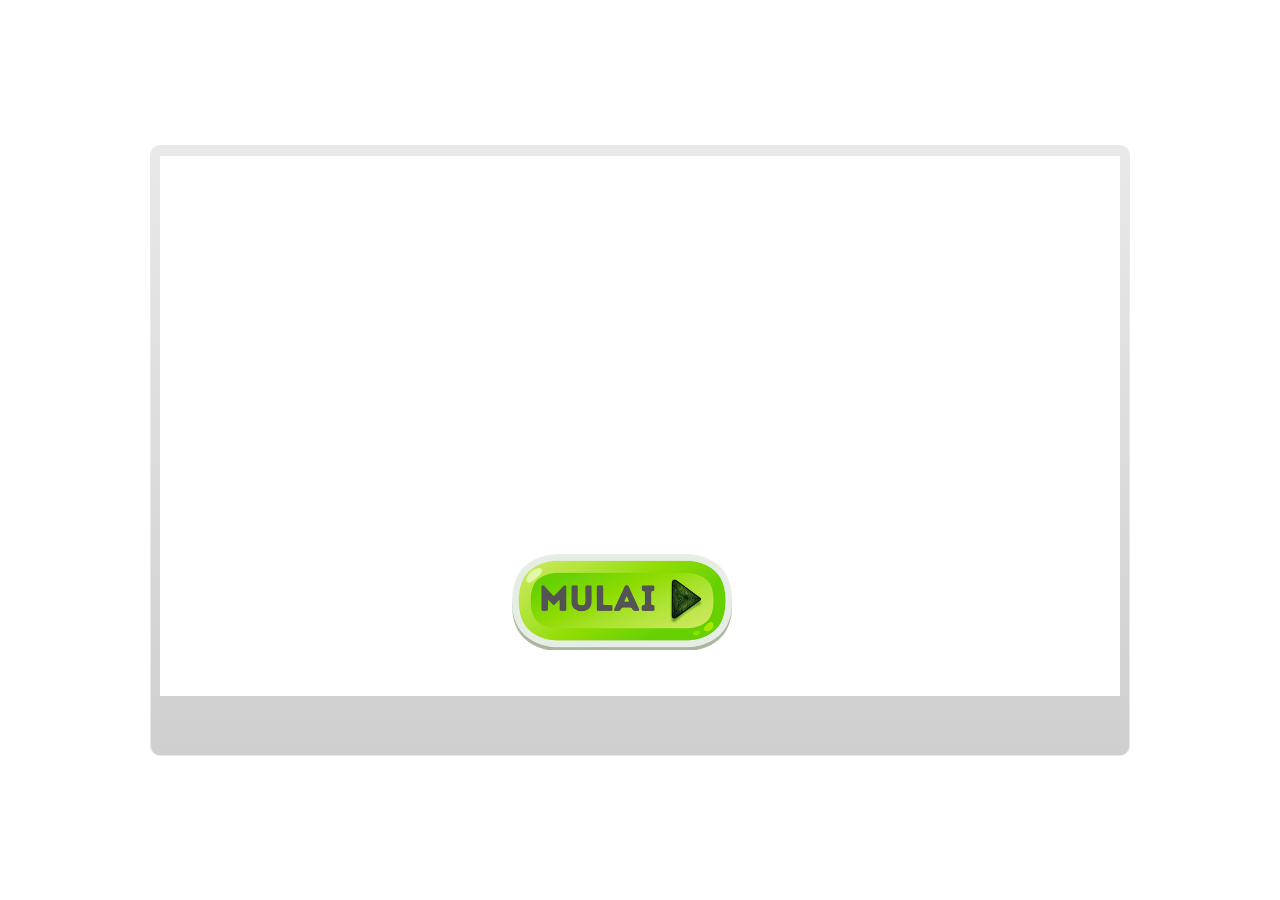
==== index.html @ 5b698fa0 "Add files via upload" ====
﻿<!doctype html>
<html lang="en-US">
<head>
  <meta charset="utf-8">
  <!-- Created using Storyline 3 - http://www.articulate.com  -->
  <!-- version: 3.20.30234.0 -->
  <title>Untitled1</title>
  <meta http-equiv="x-ua-compatible" content="IE=edge"/>
  <meta name="viewport" content="width=device-width,initial-scale=1,user-scalable=no,shrink-to-fit=no,minimal-ui"/>
  <meta name="apple-mobile-web-app-capable" content="yes"/>
  <style>
    html, body { height: 100%; padding: 0; margin: 0 }
    #app { height: 100%; width: 100%; }
  </style>

  <script>
    window.DS = {};
    window.globals = {
      DATA_PATH_BASE: '',
      HAS_FRAME: true,
      HAS_SLIDE: true,

      lmsPresent: false,
      tinCanPresent: false,
      cmi5Present: false,
      aoSupport: false,
      scale: 'noscale',
      captureRc: false,
      browserSize: 'optimal',
      bgColor: '#FFFFFF',
      features: '',
      themeName: 'classic',
      preloaderColor: '#FFFFFF',
      suppressAnalytics: false,
      productChannel: 'perpetual',
      publishSource: 'storyline',
      aid: '',
      cid: '3e6e827b-eb3f-4c3c-9456-17c40b2e7156',
      playerVersion: '3.20.30234.0',
      publishTimestamp: '2026-06-06T14:10:10.6545417Z',
      maxIosVideoElements: 10,
      connectionSettings: { },

      
      parseParams: function(qs) {
        if (window.globals.parsedParams != null) {
          return window.globals.parsedParams;
        }
        qs = (qs || window.location.search.substr(1)).split('+').join(' ');
        var params = {},
            tokens,
            re = /[?&]?([^=]+)=([^&]*)/g;

        while (tokens = re.exec(qs)) {
          params[decodeURIComponent(tokens[1]).trim()] =
            decodeURIComponent(tokens[2]).trim();
        }
        window.globals.parsedParams = params;
        return params;
      }

    };
  </script>
  <script>
    var isIe11 = ('ActiveXObject' in window || window.MSBlobBuilder != null)
      && window.msCrypto != null && !window.ActiveXObject;
    if (isIe11) {
      window.globals.unsupportedBrowser = true;
      document.write(atob('[base64]'));
    }
  </script>
  
  <script>window.THREE = { };</script>
  
</head>
<body style="background: #FFFFFF" class="cs-HTML theme-classic">
  <!-- 360 -->
  <script>!function(){var e,i=/iPhone/i,o=/iPod/i,n=/iPad/i,t=/\biOS-universal(?:.+)Mac\b/i,r=/\bAndroid(?:.+)Mobile\b/i,a=/Android/i,d=/(?:SD4930UR|\bSilk(?:.+)Mobile\b)/i,p=/Silk/i,l=/Windows Phone/i,u=/\bWindows(?:.+)ARM\b/i,b=/BlackBerry/i,s=/BB10/i,c=/Opera Mini/i,f=/\b(CriOS|Chrome)(?:.+)Mobile/i,h=/Mobile(?:.+)Firefox\b/i,v=function(e){return void 0!==e&&"MacIntel"===e.platform&&"number"==typeof e.maxTouchPoints&&e.maxTouchPoints>1&&"undefined"==typeof MSStream};e=function(e){var m={userAgent:"",platform:"",maxTouchPoints:0};e||"undefined"==typeof navigator?"string"==typeof e?m.userAgent=e:e&&e.userAgent&&(m={userAgent:e.userAgent,platform:e.platform,maxTouchPoints:e.maxTouchPoints||0}):m={userAgent:navigator.userAgent,platform:navigator.platform,maxTouchPoints:navigator.maxTouchPoints||0};var g=m.userAgent,y=g.split("[FBAN");void 0!==y[1]&&(g=y[0]),void 0!==(y=g.split("Twitter"))[1]&&(g=y[0]);var A=function(e){return function(i){return i.test(e)}}(g),w={apple:{phone:A(i)&&!A(l),ipod:A(o),tablet:!A(i)&&(A(n)||v(m))&&!A(l),universal:A(t),device:(A(i)||A(o)||A(n)||A(t)||v(m))&&!A(l)},amazon:{phone:A(d),tablet:!A(d)&&A(p),device:A(d)||A(p)},android:{phone:!A(l)&&A(d)||!A(l)&&A(r),tablet:!A(l)&&!A(d)&&!A(r)&&(A(p)||A(a)),device:!A(l)&&(A(d)||A(p)||A(r)||A(a))||A(/\bokhttp\b/i)},windows:{phone:A(l),tablet:A(u),device:A(l)||A(u)},other:{blackberry:A(b),blackberry10:A(s),opera:A(c),firefox:A(h),chrome:A(f),device:A(b)||A(s)||A(c)||A(h)||A(f)},any:!1,phone:!1,tablet:!1};return w.any=w.apple.device||w.android.device||w.windows.device||w.other.device,w.phone=w.apple.phone||w.android.phone||w.windows.phone,w.tablet=w.apple.tablet||w.android.tablet||w.windows.tablet,w}(),"object"==typeof exports&&"undefined"!=typeof module?module.exports=e:"function"==typeof define&&define.amd?define((function(){return e})):this.isMobile=e}();
    window.isMobile.apple.tablet = window.isMobile.apple.tablet ||
      (navigator.platform === 'MacIntel' && navigator.maxTouchPoints > 1);
    window.isMobile.apple.device = window.isMobile.apple.device || window.isMobile.apple.tablet;
    window.isMobile.tablet = window.isMobile.tablet || window.isMobile.apple.tablet;
    window.isMobile.any = window.isMobile.any || window.isMobile.apple.tablet;
  </script>

  <div id="focus-sink" tabindex="-1"></div>

  <div id="preso"></div>
  <script>
    (function() {

      var classTypes = [ 'desktop', 'mobile', 'phone', 'tablet' ];

      var addDeviceClasses = function(prefix, testObj) {
        var curr, i;
        for (i = 0; i < classTypes.length; i++) {
          curr = classTypes[i];
          if (testObj[curr]) {
            document.body.classList.add(prefix + curr);
          }
        }
      };

      var params = window.globals.parseParams(),
          isDevicePreview = params.devicepreview === '1',
          isPhoneOverride = params.deviceType === 'phone' || (isDevicePreview && params.phone == '1'),
          isTabletOverride = (params.deviceType === 'tablet' || isDevicePreview) && !isPhoneOverride,
          isMobileOverride = isPhoneOverride || isTabletOverride;

      var deviceView = {
        desktop: !window.isMobile.any && !isMobileOverride,
        mobile: window.isMobile.any || isMobileOverride,
        phone: isPhoneOverride || (window.isMobile.phone && !isTabletOverride),
        tablet: isTabletOverride || window.isMobile.tablet
      };

      window.globals.deviceView = deviceView;
      window.isMobile.desktop = !window.isMobile.any;
      window.isMobile.mobile = window.isMobile.any;

      addDeviceClasses('view-', deviceView);

    })();
  </script>
  
  <script src='story_content/user.js' type=text/javascript></script>
  <div class="slide-loader"></div>

  <script>
    if (window.globals.deviceView.isMobile) { var doc = document, loader = doc.body.querySelector('.slide-loader'); [ 1, 2, 3 ].forEach(function(n) { var d = doc.createElement('div'); d.style.backgroundColor = window.globals.preloaderColor; d.classList.add('mobile-loader-dot'); d.classList.add('dot' + n); loader.appendChild(d); }); }
  </script>

  <div class="mobile-load-title-overlay" style="display: none">
    <div class="mobile-load-title">Untitled1</div>
  </div>

  <div class="mobile-chrome-warning"></div>

  
<style>
  .warn-connection-dialog {
    display: none;
    background: transparent;
    pointer-events: none;
    position: fixed;
    left: 0;
    top: 0;
    width: 100%;
    height: 100%;
    z-index: 999;
  }

  .warn-connection-content {
    border-radius: 4px;
    background: white;
    border: 1px solid #E7E7E7;
    color: #333333;
    box-shadow: 0 2px 4px rgba(0, 0, 0, 0.25);
    transition: all 150ms ease-out;
    position: absolute;
    white-space: nowrap;
  }

  .view-phone.is-landscape .warn-connection-content {
    left: 23px;
    bottom: 23px;
  }

  .view-tablet.is-landscape .warn-connection-content {
    left: 50%;
    top: 20px;
    transform: translateX(-50%);
  }

  .is-portrait .warn-connection-content {
    transform: translate(-50%, calc(-100% - 15px));
  }

  .warn-connection-content p {
    display: inline-block;
    margin: 0 8px 0 0;
    line-height: 33px;
    font-size: 11px;
  }

  .warn-connection-content svg {
    position: relative;
    vertical-align: middle;
    margin: 0 2px 2px 8px;
  }

  .view-desktop .warn-connection-content {
    left: 1.5em;
    bottom: 1.5em;
  }

  .view-desktop .warn-connection-content p {
    font-size: 1.1em;
  }

  .is-offline .warn-connection-dialog {
    display: block;
  }

  .is-offline .cs-panel * {
    pointer-events: none !important;
  }

  .is-offline .cs-panel {
    pointer-events: all !important;
  }

  .is-offline #nav-controls * {
    pointer-events: none !important;
  }

  .is-offline #nav-controls {
    pointer-events: all !important;
  }
</style>

<div class="warn-connection-dialog">
  <div class="warn-connection-content">
    <svg width="17" height="15" viewBox="0 0 17 15" xmlns="http://www.w3.org/2000/svg">
      <path fill="#8F0000" stroke="white" d="M16.07,12.98 L15.88,12.23 L9.51,1.21 C8.97,0.26,7.6,0.26,7.06,1.21 L0.69,12.23 C0.15,13.16,0.81,14.36,1.91,14.36 H14.65 C15.47,14.36,16.05,13.7,16.07,12.98 Z"/>
      <path fill="white" stroke="white" d="M8.58,5.5 C8.35,5.28,8.5,5.35,8.21,5.32 C8.09,5.35,7.97,5.49,7.96,5.67 C7.97,5.79,7.98,5.92,7.98,6.04 L7.98,6.04 C7.99,6.17,8,6.31,8.01,6.43 L8.01,6.44 C8.03,6.92,8.06,7.41,8.09,7.9 L8.09,7.9 C8.12,8.39,8.14,8.88,8.17,9.37 C8.17,9.39,8.18,9.42,8.2,9.44 C8.23,9.46,8.25,9.47,8.28,9.47 C8.31,9.47,8.34,9.46,8.35,9.44 C8.37,9.43,8.38,9.4,8.39,9.35 L8.39,9.34 C8.39,9.24,8.4,9.15,8.4,9.05 L8.4,9.05 C8.41,8.96,8.41,8.86,8.42,8.75 C8.43,8.44,8.45,8.12,8.47,7.81 L8.47,7.81 C8.49,7.49,8.51,7.18,8.53,6.87 C8.55,6.46,8.56,6.05,8.59,5.64 L8.6,5.62 C8.6,5.57,8.59,5.53,8.58,5.5 L8.21,5.32 Z"/>
      <circle fill="white" stroke="white" cx="8.3" cy="11.35" r="0.3"/>
    </svg>
    <p>You are offline. Trying to reconnect...</p>
  </div>
</div>

<script>
  (function() {
    window.DS.connection = {
      warningShown: false,
      assets: {},
      loadingAssetGroup: false,
      retryDelay: 500
    };

    // @TODO this is POC code and can be cleaned up a bit more if we move forward
    // with the feature



    // The `window.globals.features` variable must be set in `webpack.dev.config` when testing locally - it is not enough
    // to have it in the data - but it must be set there as well.
    var useConnectionMessages = window.AbortController != null &&
      window.location.protocol != 'file:' &&
      window.globals.features.indexOf('ConnectionMessages') != -1;

    window.DS.connection.useConnectionMessages = useConnectionMessages

    var assetCount = 0;
    var checkLoadedId;
    var connectionSettings = window.globals.connectionSettings;

    if (useConnectionMessages && connectionSettings != null) {
      var contentEl = document.querySelector('.warn-connection-content');
      var messageEl = contentEl.querySelector('p')

      if (connectionSettings.useDarkTheme) {
        contentEl.style.borderColor = '#BABBBA';
        contentEl.style.backgroundColor = '#282828';
        contentEl.style.color = '#FFFFFF';
      }

      if (connectionSettings.message != null) {
        messageEl.textContent = window.decodeURIComponent(connectionSettings.message);
      }
    }

    function checkAssetsReady() {
      for (var i in DS.connection.assets) {
        if (!DS.connection.assets[i].success) {
          return false;
        }
      }
      return true;
    }

    function stopAssetGroup() {
      if (!useConnectionMessages) { return; }

      assetCount = 0;

      DS.connection.oldAssetGroup = DS.connection.assets;
      DS.connection.assets = {};
      DS.connection.loadingAssetGroup = false;
      clearInterval(checkLoadedId);
    }

    function startAssetGroup() {
      if (!useConnectionMessages) { return; }
      var ticks = 0;
      clearInterval(checkLoadedId);
      checkLoadedId = setInterval(function() {
        var loaded = 0;
        if (assetCount === 0 && loaded === 0) {
          clearInterval(checkLoadedId);
          return;
        }

        for (var i in DS.connection.assets) {
          if (DS.connection.assets[i].success) {
            loaded++;
          }
        }

        if (assetCount === loaded && checkAssetsReady()) {
          for (var i in DS.connection.assets) {
            if (DS.connection.assets[i].action) {
              DS.connection.assets[i].action();
            }
          }
          hideWarning();
          stopAssetGroup();
        }
      }, 100)
    }

    function requiredAsset(url, action, retry, type) {
      if (!useConnectionMessages) { return; }
      if (DS.connection.assets[url]) { return; }

      DS.connection.assets[url] = {
        success: false, action: action, retry: retry, type: type
      };
      assetCount = Object.keys(DS.connection.assets).length;
      if (!DS.connection.loadingAssetGroup) {
        startAssetGroup();
      }
      DS.connection.loadingAssetGroup = true;
    }

    function assetLoaded(url) {
      if (!useConnectionMessages) { return; }
      if (DS.connection.assets[url]) {
        DS.connection.assets[url].success = true;
      }
    }

    function assetFailed(url) {
      if (!useConnectionMessages) { return; }
      if (!DS.connection.assets[url]) {
        if (/\.js$/.test(url)) {
          setTimeout(function() {
            if (DS.connection.lastSlideLoaded != null) {
              DS.connection.lastSlideLoaded();
            }
          }, DS.connection.retryDelay);
        }
        return;
      }
      if (!DS.connection.warningShown) { showWarning(); }
      if (DS.connection.assets[url].retry) {
        setTimeout(function() {
          if (!DS.connection.assets[url].success) {
            DS.connection.assets[url].retry()
          }
        }, DS.connection.retryDelay);
      }
    }

    function hideWarning() {
      document.body.classList.remove('is-offline');
      DS.connection.warningShown = false;
    }
    DS.connection.hideWarning = hideWarning

    function showWarning(btn) {
      document.body.classList.add('is-offline')
      DS.connection.warningShown = true;
      updateWarningPosition();
    }

    function updateWarningPosition() {
      if (!DS.connection.warningShown) {
        return;
      }

      var isPortrait = document.body.classList.contains('is-portrait');
      var warningEl = document.querySelector('.warn-connection-content');

      if (isPortrait) {
        var slide = document.querySelector('.primary-slide');
        var slideRect = slide.getBoundingClientRect();

        warningEl.style.top = `${slideRect.top}px`
        warningEl.style.left = `${slideRect.left + slideRect.width / 2}px`
      } else {
        warningEl.style.top = null;
        warningEl.style.left = null;
      }

      window.requestAnimationFrame(updateWarningPosition);
    }

    // these will all be noops if the feature flag isn't set in
    // the data and `window.globals.features`
    DS.connection.requiredAsset = requiredAsset;
    DS.connection.assetLoaded = assetLoaded;
    DS.connection.assetFailed = assetFailed;
    DS.connection.stopAssetGroup = stopAssetGroup;
    DS.connection.startAssetGroup = startAssetGroup;
  })();
</script>


  <script>
    
    if (window.autoSpider && window.vInterfaceObject) {
      document.querySelector('.mobile-load-title-overlay').style.display = 'none';
    }
  </script>

  

  <link rel="stylesheet" href="html5/data/css/output.min.css" data-noprefix/>
</body>
<script src="html5/lib/scripts/bootstrapper.min.js"></script>
</html>
---- html5/data/css/output.min.css ----
@font-face {
  font-family: 'Open SansBold CharsBold6EFCC232';
  src: url('[data-uri]');
  font-style: normal;
  font-weight: normal;
}
@font-face {
  font-family: 'Open Sans Charset1_ 6gTD979E62E';
  src: url('[data-uri]');
  font-style: normal;
  font-weight: normal;
}
@font-face {
  font-family: 'Open SansBold CharsBoldE47A47C6';
  src: url('[data-uri]');
  font-style: normal;
  font-weight: normal;
}
.cs-npnxnanbnsnfns00000000001 .cs-infopanel  {
  box-shadow: 0 1px 0 rgba(184, 184, 184, 1);
  background: rgba(255, 255, 255, 1);
}
.cs-npnxnanbnsnfns00000000001 .cs-infopanel .cs-link {
  color: rgba(124, 34, 128, 1);
}
.cs-npnxnanbnsnfns00000000001 .cs-infopanel .cs-link:hover {
  color: rgba(0, 0, 238, 1);
}
.cs-npnxnanbnsnfns00000000001 .cs-infopanel .cs-name {
  color: rgba(68, 68, 68, 1);
}
.cs-npnxnanbnsnfns00000000001 .cs-infopanel .cs-title {
  color: rgba(153, 153, 153, 1);
}
.cs-npnxnanbnsnfns00000000001 .cs-infopanelpopup  {
  box-shadow: 0 1px 0 rgba(184, 184, 184, 1);
  background: linear-gradient(180deg, rgba(233, 233, 233, 1) 0%, rgba(207, 207, 207, 1) 100%);
}
.cs-npnxnanbnsnfns00000000001 .cs-infopanelpopup .cs-link {
  color: rgba(124, 34, 128, 1);
}
.cs-npnxnanbnsnfns00000000001 .cs-infopanelpopup .cs-link:hover {
  color: rgba(0, 0, 238, 1);
}
.cs-npnxnanbnsnfns00000000001 .cs-infopanelpopup .cs-name {
  color: rgba(68, 68, 68, 1);
}
.cs-npnxnanbnsnfns00000000001 .cs-infopanelpopup .cs-bio {
  color: rgba(153, 153, 153, 1);
}
.cs-npnxnanbnsnfns00000000001 .cs-timer  {
  color: rgba(85, 85, 85, 1);
}
.cs-npnxnanbnsnfns00000000001 .cs-duration stop:first-child {
  stop-color: rgba(0, 215, 255, 1);
}
.cs-npnxnanbnsnfns00000000001 .cs-duration stop:last-child {
  stop-color: rgba(0, 171, 255, 1);
}
.cs-npnxnanbnsnfns00000000001 .cs-elapsed stop:first-child {
  stop-color: rgba(254, 227, 71, 1);
}
.cs-npnxnanbnsnfns00000000001 .cs-elapsed stop:last-child {
  stop-color: rgba(252, 204, 42, 1);
}
.cs-npnxnanbnsnfns00000000001 .cs-timer .cs-pie .cs-innerstroke {
  stroke: rgba(199, 199, 199, 1);
}
.cs-npnxnanbnsnfns00000000001 .cs-timer .cs-pie .cs-innerborder {
  stroke: rgba(255, 255, 255, 1);
}
.cs-npnxnanbnsnfns00000000001 .cs-window  {
  box-shadow: 0 8px 5px rgba(0, 0, 0, 0.2);
  border-color: rgba(234, 234, 234, 1);
  background: rgba(243, 243, 243, 1);
  color: rgba(85, 85, 85, 1);
}
.cs-npnxnanbnsnfns00000000001 .cs-window .cs-diva {
  border-color: rgba(247, 247, 247, 1);
}
.cs-npnxnanbnsnfns00000000001 .cs-window .cs-divb {
  border-color: rgba(211, 211, 211, 1);
}
.cs-npnxnanbnsnfns00000000001 .cs-editor .cs-editor-slide {
  color: rgba(85, 85, 85, 1);
}
.cs-npnxnanbnsnfns00000000001 .cs-editor .cs-editor-html {
  color: rgba(68, 68, 68, 1);
}
.cs-npnxnanbnsnfns00000000001 .cs-editor .cs-editor-button {
  text-shadow: 0 1px 0 rgba(240, 240, 240, 1);
  color: rgba(53, 53, 53, 1);
  border-color: rgba(177, 177, 177, 1);
  background: linear-gradient(180deg, rgba(245, 245, 245, 1) 0%, rgba(199, 199, 199, 1) 100%);
}
.cs-npnxnanbnsnfns00000000001 .cs-editor .cs-editor-button:hover {
  background: linear-gradient(180deg, rgba(242, 242, 242, 1) 0%, rgba(175, 175, 175, 1) 100%);
}
.cs-npnxnanbnsnfns00000000001 .cs-editor .cs-editor-button:active {
  background: linear-gradient(180deg, rgba(199, 199, 199, 1) 0%, rgba(244, 244, 244, 1) 100%);
}
.cs-npnxnanbnsnfns00000000001 .cs-listitem  {
  color: rgba(53, 53, 53, 1);
  border-color: rgba(223, 223, 223, 1);
}
.cs-npnxnanbnsnfns00000000001 .cs-listitem.cs-viewed {
  color: rgba(144, 144, 144, 1);
}
.cs-npnxnanbnsnfns00000000001 .cs-listitem.cs-selected {
  color: rgba(53, 53, 53, 1);
  background: rgba(192, 226, 241, 1);
}
.cs-npnxnanbnsnfns00000000001 .cs-listitem.cs-selected:hover {
  background: rgba(192, 226, 241, 1);
}
.cs-npnxnanbnsnfns00000000001 .cs-listitem.cs-selected.hover {
  background: rgba(192, 226, 241, 1);
}
.cs-npnxnanbnsnfns00000000001 .cs-listitem.cs-selected:focus {
  background: rgba(192, 226, 241, 1);
}
.cs-npnxnanbnsnfns00000000001 .cs-listitem .cs-icon-carrot {
  fill: rgba(53, 53, 53, 1);
}
.cs-npnxnanbnsnfns00000000001 .cs-listitem .cs-icon-carrot .cs-shadow {
  fill: rgba(255, 255, 255, 1);
}
.cs-npnxnanbnsnfns00000000001 .cs-listitem:hover {
  background: rgba(230, 230, 230, 1);
}
.cs-npnxnanbnsnfns00000000001 .cs-listitem.hover {
  background: rgba(230, 230, 230, 1);
}
.cs-npnxnanbnsnfns00000000001 .cs-listitem:focus {
  background: rgba(230, 230, 230, 1);
}
.cs-npnxnanbnsnfns00000000001 .cs-glossary  {
  color: rgba(53, 53, 53, 1);
}
.cs-npnxnanbnsnfns00000000001 .cs-glossary .cs-scrolling-panel {
  background: rgba(231, 231, 231, 1);
}
.cs-npnxnanbnsnfns00000000001 .cs-glossary .cs-term.cs-selected .cs-choice-list-trigger {
  color: rgba(53, 53, 53, 1);
  background: rgba(192, 226, 241, 1);
}
.cs-npnxnanbnsnfns00000000001 .cs-glossary .cs-term.cs-selected .cs-choice-list-trigger:focus {
  color: rgba(53, 53, 53, 1);
  background: rgba(192, 226, 241, 1);
}
.cs-npnxnanbnsnfns00000000001 .cs-glossary .cs-term:hover .cs-choice-list-trigger {
  background: rgba(230, 230, 230, 1);
}
.cs-npnxnanbnsnfns00000000001 .cs-glossary .cs-term.hover .cs-choice-list-trigger {
  background: rgba(230, 230, 230, 1);
}
.cs-npnxnanbnsnfns00000000001 .cs-glossary .cs-term .cs-choice-list-trigger:focus {
  background: rgba(230, 230, 230, 1);
}
.cs-npnxnanbnsnfns00000000001 .cs-glossary .cs-diva {
  border-color: rgba(226, 226, 226, 1);
}
.cs-npnxnanbnsnfns00000000001 .cs-glossary .cs-divb {
  border-color: rgba(226, 226, 226, 1);
}
.cs-npnxnanbnsnfns00000000001 .cs-glossary .cs-divc {
  border-color: rgba(250, 250, 250, 1);
}
.cs-npnxnanbnsnfns00000000001 .cs-glossary .cs-heading {
  color: rgba(68, 68, 68, 1);
}
.cs-npnxnanbnsnfns00000000001 .cs-resource .cs-separator {
  border-color: rgba(224, 224, 224, 1);
}
.cs-npnxnanbnsnfns00000000001 .cs-outline  {
  color: rgba(68, 68, 68, 1);
}
.cs-npnxnanbnsnfns00000000001 .cs-outline .cs-diva {
  border-color: rgba(198, 198, 198, 1);
}
.cs-npnxnanbnsnfns00000000001 .cs-outline .cs-divb {
  border-color: rgba(249, 249, 249, 1);
}
.cs-npnxnanbnsnfns00000000001 .cs-outline .cs-divc {
  border-color: rgba(225, 225, 225, 1);
}
.cs-npnxnanbnsnfns00000000001 .cs-outline .cs-search-filter:hover {
  color: rgba(0, 0, 238, 1);
}
.cs-npnxnanbnsnfns00000000001 .cs-outline .cs-search-filter.hover {
  color: rgba(0, 0, 238, 1);
}
.cs-npnxnanbnsnfns00000000001 .cs-transcript  {
  color: rgba(68, 68, 68, 1);
}
.cs-npnxnanbnsnfns00000000001 .cs-transcript .cs-div {
  border-color: rgba(225, 225, 225, 1);
}
.cs-npnxnanbnsnfns00000000001 .cs-tabs:not(.topmenu-item) {
  color: rgba(85, 85, 85, 1);
}
.cs-npnxnanbnsnfns00000000001 .cs-tabs .cs-inner-button:not(.topmenu-item) {
  text-shadow: 0 1px 0 rgba(240, 240, 240, 1);
}
.cs-npnxnanbnsnfns00000000001 .cs-tabs:hover:not(.topmenu-item) {
  color: rgba(51, 51, 51, 1);
}
.cs-npnxnanbnsnfns00000000001 .cs-tabs.cs-selected {
  background: rgba(243, 243, 243, 1);
  color: rgba(51, 51, 51, 1);
}
.cs-npnxnanbnsnfns00000000001 .cs-seekcontrol  {
  background: linear-gradient(180deg, rgba(245, 245, 245, 1) 0%, rgba(199, 199, 199, 1) 100%);
  border-color: rgba(177, 177, 177, 1);
}
.cs-npnxnanbnsnfns00000000001 .cs-seekcontrol .cs-button:hover .cs-icon {
  fill: rgba(85, 85, 85, 1);
}
.cs-npnxnanbnsnfns00000000001 .cs-seekcontrol .cs-button.hover .cs-icon {
  fill: rgba(85, 85, 85, 1);
}
.cs-npnxnanbnsnfns00000000001 .cs-seekcontrol .cs-button .cs-icon-shadow {
  fill: rgba(240, 240, 240, 1);
}
.cs-npnxnanbnsnfns00000000001 .cs-seekcontrol .cs-button .cs-icon {
  fill: rgba(45, 45, 45, 1);
}
.cs-npnxnanbnsnfns00000000001 .cs-seekcontrol .cs-seek .cs-fill {
  background: rgba(255, 255, 255, 1);
}
.cs-npnxnanbnsnfns00000000001 .cs-seekcontrol .cs-seek {
  background: rgba(231, 231, 231, 1);
  border-color: rgba(184, 184, 184, 1);
}
.cs-npnxnanbnsnfns00000000001 .cs-searchinput .cs-input {
  color: rgba(138, 138, 138, 1);
  border-color: rgba(173, 173, 173, 1);
  background: rgba(223, 223, 223, 1);
}
.cs-npnxnanbnsnfns00000000001 .cs-searchinput .cs-input:focus {
  color: rgba(51, 51, 51, 1);
  background: rgba(250, 250, 250, 1);
}
.cs-npnxnanbnsnfns00000000001 .cs-searchinput .cs-input:hover {
  box-shadow: inset 0 0 1px 0 rgba(107, 248, 255, 1);
}
.cs-npnxnanbnsnfns00000000001 .cs-searchinput .cs-input.hover {
  box-shadow: inset 0 0 1px 0 rgba(107, 248, 255, 1);
}
.cs-npnxnanbnsnfns00000000001 .cs-searchinput .cs-button .cs-icon {
  fill: rgba(138, 138, 138, 1);
}
.cs-npnxnanbnsnfns00000000001 .cs-searchinput .cs-button:hover {
  fill: linear-gradient(180deg, rgba(245, 245, 245, 1) 0%, rgba(199, 199, 199, 1) 100%);
}
.cs-npnxnanbnsnfns00000000001 .cs-searchinput .cs-button.hover {
  fill: linear-gradient(180deg, rgba(245, 245, 245, 1) 0%, rgba(199, 199, 199, 1) 100%);
}
.cs-npnxnanbnsnfns00000000001 .cs-menu  {
  box-shadow: 0 1px 0 rgba(184, 184, 184, 1);
  background: rgba(243, 243, 243, 1);
}
.cs-npnxnanbnsnfns00000000001 .cs-topmenu-item.active .cs-tab {
  background: rgba(243, 243, 243, 1);
}
.cs-npnxnanbnsnfns00000000001 .cs-logo  {
  box-shadow: 0 1px 0 rgba(184, 184, 184, 1);
  background: rgba(255, 255, 255, 1);
}
.cs-npnxnanbnsnfns00000000001 .cs-checkbox  {
  color: rgba(68, 68, 68, 1);
}
.cs-npnxnanbnsnfns00000000001 .cs-checkbox:hover {
  border-color: rgba(107, 248, 255, 1);
}
.cs-npnxnanbnsnfns00000000001 .cs-checkbox.hover {
  border-color: rgba(107, 248, 255, 1);
}
.cs-npnxnanbnsnfns00000000001 .cs-checkbox .cs-box {
  color: rgba(255, 255, 255, 1);
  border-color: rgba(184, 184, 184, 1);
}
.cs-npnxnanbnsnfns00000000001 .cs-checkbox .cs-box:checked::after {
  color: rgba(51, 204, 0, 1);
}
.cs-npnxnanbnsnfns00000000001 .cs-checkbox .cs-box.checked.after {
  color: rgba(51, 204, 0, 1);
}
.cs-npnxnanbnsnfns00000000001 .cs-button  {
  text-shadow: 0 1px 0 rgba(240, 240, 240, 1);
  color: rgba(53, 53, 53, 1);
  border-color: rgba(177, 177, 177, 1);
  background: linear-gradient(180deg, rgba(245, 245, 245, 1) 0%, rgba(199, 199, 199, 1) 100%);
  box-shadow: 0 1px 0 rgba(207, 207, 207, 1);
}
.cs-npnxnanbnsnfns00000000001 .cs-button .cs-icon {
  fill: rgba(53, 53, 53, 1);
}
.cs-npnxnanbnsnfns00000000001 .cs-button .cs-icon-shadow {
  fill: rgba(240, 240, 240, 1);
}
.cs-npnxnanbnsnfns00000000001 .cs-button:hover {
  background: linear-gradient(180deg, rgba(242, 242, 242, 1) 0%, rgba(175, 175, 175, 1) 100%);
}
.cs-npnxnanbnsnfns00000000001 .cs-button.hover {
  background: linear-gradient(180deg, rgba(242, 242, 242, 1) 0%, rgba(175, 175, 175, 1) 100%);
}
.cs-npnxnanbnsnfns00000000001 .cs-button:active {
  background: linear-gradient(180deg, rgba(199, 199, 199, 1) 0%, rgba(244, 244, 244, 1) 100%);
}
.cs-npnxnanbnsnfns00000000001 .cs-button.cs-disabled:hover {
  background: linear-gradient(180deg, rgba(245, 245, 245, 1) 0%, rgba(199, 199, 199, 1) 100%);
}
.cs-npnxnanbnsnfns00000000001 .cs-button.cs-disabled.hover {
  background: linear-gradient(180deg, rgba(245, 245, 245, 1) 0%, rgba(199, 199, 199, 1) 100%);
}
.cs-npnxnanbnsnfns00000000001 .cs-button.cs-disabled:active {
  background: linear-gradient(180deg, rgba(245, 245, 245, 1) 0%, rgba(199, 199, 199, 1) 100%);
}
.cs-npnxnanbnsnfns00000000001 .cs-button.cs-volume:hover {
  background: linear-gradient(180deg, rgba(245, 245, 245, 1) 0%, rgba(199, 199, 199, 1) 100%);
}
.cs-npnxnanbnsnfns00000000001 .cs-button.cs-volume.hover {
  background: linear-gradient(180deg, rgba(245, 245, 245, 1) 0%, rgba(199, 199, 199, 1) 100%);
}
.cs-npnxnanbnsnfns00000000001 .cs-button.cs-volume:active {
  background: linear-gradient(180deg, rgba(245, 245, 245, 1) 0%, rgba(199, 199, 199, 1) 100%);
}
.cs-npnxnanbnsnfns00000000001.cs-base  {
  color: rgba(85, 85, 85, 1);
  border-color: rgba(233, 233, 233, 1);
  background: linear-gradient(180deg, rgba(233, 233, 233, 1) 0%, rgba(207, 207, 207, 1) 100%);
}
.cs-npnxnanbnsnfns00000000001.cs-base .cs-separator .cs-diva {
  background: rgba(211, 211, 211, 1);
}
.cs-npnxnanbnsnfns00000000001.cs-base .cs-separator .cs-divb {
  background: rgba(247, 247, 247, 1);
}
.cs-npnxnanbnsnfns00000000001.cs-base .cs-topmenu-item.active .cs-tab {
  border-color: rgba(211, 211, 211, 1);
}
.cs-npnxnanbnsnfns00000000001.cs-base .cs-topmenu-item.active .cs-panel {
  border-color: rgba(211, 211, 211, 1);
}
.cs-npnxnanbnsnfns00000000001.cs-base .cs-left {
  background: linear-gradient(180deg, rgba(219, 219, 219, 1) 0%, rgba(195, 195, 195, 1) 100%);
}
.cs-npnxnanbnsnfns00000000001.cs-base .cs-area-primary .cs-slide-container {
  background: linear-gradient(180deg, rgba(233, 233, 233, 1) 0%, rgba(207, 207, 207, 1) 100%);
}
.cs-npnxnanbnsnfns00000000001 .cs-volume::-moz-range-thumb {
  border-color: rgba(165, 165, 165, 1);
  box-shadow: inset 0 0 1px 0 rgba(212, 212, 212, 1);
  background: rgba(200, 200, 200, 1);
}
.cs-npnxnanbnsnfns00000000001 .cs-volume::-ms-thumb {
  border-color: rgba(165, 165, 165, 1);
  box-shadow: inset 0 0 1px 0 rgba(212, 212, 212, 1);
  background: rgba(200, 200, 200, 1);
}
.cs-npnxnanbnsnfns00000000001 .cs-volume::-webkit-slider-thumb {
  border-color: rgba(165, 165, 165, 1);
  box-shadow: inset 0 0 1px 0 rgba(212, 212, 212, 1);
  background: rgba(200, 200, 200, 1);
}
.cs-npnxnanbnsnfns00000000001 .cs-volume::-moz-range-track {
  border-color: rgba(242, 242, 242, 1);
  background: linear-gradient(180deg, rgba(188, 188, 188, 1) 0%, rgba(188, 188, 188, 1) 50.196%, rgba(195, 195, 195, 1) 100%);
}
.cs-npnxnanbnsnfns00000000001 .cs-volume::-ms-track {
  border-color: rgba(242, 242, 242, 1);
  background: linear-gradient(180deg, rgba(188, 188, 188, 1) 0%, rgba(188, 188, 188, 1) 50.196%, rgba(195, 195, 195, 1) 100%);
}
.cs-npnxnanbnsnfns00000000001 .cs-volume::-webkit-slider-runnable-track {
  border-color: rgba(242, 242, 242, 1);
  background: linear-gradient(180deg, rgba(188, 188, 188, 1) 0%, rgba(188, 188, 188, 1) 50.196%, rgba(195, 195, 195, 1) 100%);
}
body.show-focus .tab-focus-box {
  border-color: rgba(255, 255, 0, 1);
}
.skipnav {
  border-color: rgba(255, 255, 0, 1);
}
.fn-npnxnanbsnfns00000000001 {
  font-family: 'Open SansD6FFC9F9';
  -webkit-font-variant-ligatures: no-common-ligatures;
  font-variant-ligatures: no-common-ligatures;
}
.fn-pxabnsnfns00000000001 {
  font-family: 'Open SansD6FFC9F9';
  -webkit-font-variant-ligatures: no-common-ligatures;
  font-variant-ligatures: no-common-ligatures;
}
.fn-npxnabnsnfns00000000001 {
  font-family: 'Open SansD6FFC9F9';
  -webkit-font-variant-ligatures: no-common-ligatures;
  font-variant-ligatures: no-common-ligatures;
}
.fn-npnxnanbnsnfns00000000001 {
  font-family: 'Open SansD6FFC9F9';
  -webkit-font-variant-ligatures: no-common-ligatures;
  font-variant-ligatures: no-common-ligatures;
}
.fn-pxabnsnfns00000000000 {
  font-family: 'Open SansD6FFC9F9';
  -webkit-font-variant-ligatures: no-common-ligatures;
  font-variant-ligatures: no-common-ligatures;
}
@font-face {
  font-family: 'Open SansD6FFC9F9';
  src: url('[data-uri]');
  font-style: normal;
  font-weight: bold;
}
@font-face {
  font-family: 'Open SansD6FFC9F9';
  src: url('[data-uri]');
  font-style: normal;
  font-weight: normal;
}
.cs-InvalidPromptSlide .cs-6XoOm0jMAXr-InvalidPromptSlide-btn0 {
  color: rgba(53, 53, 53, 1);
  border-color: rgba(177, 177, 177, 1);
  background: linear-gradient(180deg, rgba(245, 245, 245, 1) 0%, rgba(199, 199, 199, 1) 100%);
  text-shadow: 0 1px 0 rgba(240, 240, 240, 1);
}
.cs-InvalidPromptSlide .cs-6XoOm0jMAXr-InvalidPromptSlide-btn0 .cs-html {
  color: rgba(68, 68, 68, 1);
}
.cs-InvalidPromptSlide .cs-6XoOm0jMAXr-InvalidPromptSlide-btn0 .cs-slide {
  border-color: rgba(85, 85, 85, 1);
}
.cs-InvalidPromptSlide .cs-6XoOm0jMAXr-InvalidPromptSlide-btn0:hover {
  background: linear-gradient(180deg, rgba(242, 242, 242, 1) 0%, rgba(175, 175, 175, 1) 100%);
}
.cs-InvalidPromptSlide .cs-6XoOm0jMAXr-InvalidPromptSlide-btn0:active {
  background: linear-gradient(180deg, rgba(199, 199, 199, 1) 0%, rgba(244, 244, 244, 1) 100%);
}
.cs-PrintPromptSlide .cs-6XoOm0jMAXr-PrintPromptSlide-btn0 {
  color: rgba(53, 53, 53, 1);
  border-color: rgba(177, 177, 177, 1);
  background: linear-gradient(180deg, rgba(245, 245, 245, 1) 0%, rgba(199, 199, 199, 1) 100%);
  text-shadow: 0 1px 0 rgba(240, 240, 240, 1);
}
.cs-PrintPromptSlide .cs-6XoOm0jMAXr-PrintPromptSlide-btn0 .cs-html {
  color: rgba(68, 68, 68, 1);
}
.cs-PrintPromptSlide .cs-6XoOm0jMAXr-PrintPromptSlide-btn0 .cs-slide {
  border-color: rgba(85, 85, 85, 1);
}
.cs-PrintPromptSlide .cs-6XoOm0jMAXr-PrintPromptSlide-btn0:hover {
  background: linear-gradient(180deg, rgba(242, 242, 242, 1) 0%, rgba(175, 175, 175, 1) 100%);
}
.cs-PrintPromptSlide .cs-6XoOm0jMAXr-PrintPromptSlide-btn0:active {
  background: linear-gradient(180deg, rgba(199, 199, 199, 1) 0%, rgba(244, 244, 244, 1) 100%);
}
.cs-ScrollPromptSlide .cs-6XoOm0jMAXr-ScrollPromptSlide-btn0 {
  color: rgba(53, 53, 53, 1);
  border-color: rgba(177, 177, 177, 1);
  background: linear-gradient(180deg, rgba(245, 245, 245, 1) 0%, rgba(199, 199, 199, 1) 100%);
  text-shadow: 0 1px 0 rgba(240, 240, 240, 1);
}
.cs-ScrollPromptSlide .cs-6XoOm0jMAXr-ScrollPromptSlide-btn0 .cs-html {
  color: rgba(68, 68, 68, 1);
}
.cs-ScrollPromptSlide .cs-6XoOm0jMAXr-ScrollPromptSlide-btn0 .cs-slide {
  border-color: rgba(85, 85, 85, 1);
}
.cs-ScrollPromptSlide .cs-6XoOm0jMAXr-ScrollPromptSlide-btn0:hover {
  background: linear-gradient(180deg, rgba(242, 242, 242, 1) 0%, rgba(175, 175, 175, 1) 100%);
}
.cs-ScrollPromptSlide .cs-6XoOm0jMAXr-ScrollPromptSlide-btn0:active {
  background: linear-gradient(180deg, rgba(199, 199, 199, 1) 0%, rgba(244, 244, 244, 1) 100%);
}
.cs-ResumePromptSlide .cs-6XoOm0jMAXr-ResumePromptSlide-btn0 {
  color: rgba(53, 53, 53, 1);
  border-color: rgba(177, 177, 177, 1);
  background: linear-gradient(180deg, rgba(245, 245, 245, 1) 0%, rgba(199, 199, 199, 1) 100%);
  text-shadow: 0 1px 0 rgba(240, 240, 240, 1);
}
.cs-ResumePromptSlide .cs-6XoOm0jMAXr-ResumePromptSlide-btn0 .cs-html {
  color: rgba(68, 68, 68, 1);
}
.cs-ResumePromptSlide .cs-6XoOm0jMAXr-ResumePromptSlide-btn0 .cs-slide {
  border-color: rgba(85, 85, 85, 1);
}
.cs-ResumePromptSlide .cs-6XoOm0jMAXr-ResumePromptSlide-btn0:hover {
  background: linear-gradient(180deg, rgba(242, 242, 242, 1) 0%, rgba(175, 175, 175, 1) 100%);
}
.cs-ResumePromptSlide .cs-6XoOm0jMAXr-ResumePromptSlide-btn0:active {
  background: linear-gradient(180deg, rgba(199, 199, 199, 1) 0%, rgba(244, 244, 244, 1) 100%);
}
.cs-ResumePromptSlide .cs-6XoOm0jMAXr-ResumePromptSlide-btn1 {
  color: rgba(53, 53, 53, 1);
  border-color: rgba(177, 177, 177, 1);
  background: linear-gradient(180deg, rgba(245, 245, 245, 1) 0%, rgba(199, 199, 199, 1) 100%);
  text-shadow: 0 1px 0 rgba(240, 240, 240, 1);
}
.cs-ResumePromptSlide .cs-6XoOm0jMAXr-ResumePromptSlide-btn1 .cs-html {
  color: rgba(68, 68, 68, 1);
}
.cs-ResumePromptSlide .cs-6XoOm0jMAXr-ResumePromptSlide-btn1 .cs-slide {
  border-color: rgba(85, 85, 85, 1);
}
.cs-ResumePromptSlide .cs-6XoOm0jMAXr-ResumePromptSlide-btn1:hover {
  background: linear-gradient(180deg, rgba(242, 242, 242, 1) 0%, rgba(175, 175, 175, 1) 100%);
}
.cs-ResumePromptSlide .cs-6XoOm0jMAXr-ResumePromptSlide-btn1:active {
  background: linear-gradient(180deg, rgba(199, 199, 199, 1) 0%, rgba(244, 244, 244, 1) 100%);
}
.cs-ExternalInterfaceErrorSlide .cs-buttonOK {
  color: rgba(53, 53, 53, 1);
  border-color: rgba(177, 177, 177, 1);
  background: linear-gradient(180deg, rgba(245, 245, 245, 1) 0%, rgba(199, 199, 199, 1) 100%);
  text-shadow: 0 1px 0 rgba(240, 240, 240, 1);
}
.cs-ExternalInterfaceErrorSlide .cs-buttonOK .cs-html {
  color: rgba(68, 68, 68, 1);
}
.cs-ExternalInterfaceErrorSlide .cs-buttonOK .cs-slide {
  border-color: rgba(85, 85, 85, 1);
}
.cs-ExternalInterfaceErrorSlide .cs-buttonOK:hover {
  background: linear-gradient(180deg, rgba(242, 242, 242, 1) 0%, rgba(175, 175, 175, 1) 100%);
}
.cs-ExternalInterfaceErrorSlide .cs-buttonOK:active {
  background: linear-gradient(180deg, rgba(199, 199, 199, 1) 0%, rgba(244, 244, 244, 1) 100%);
}
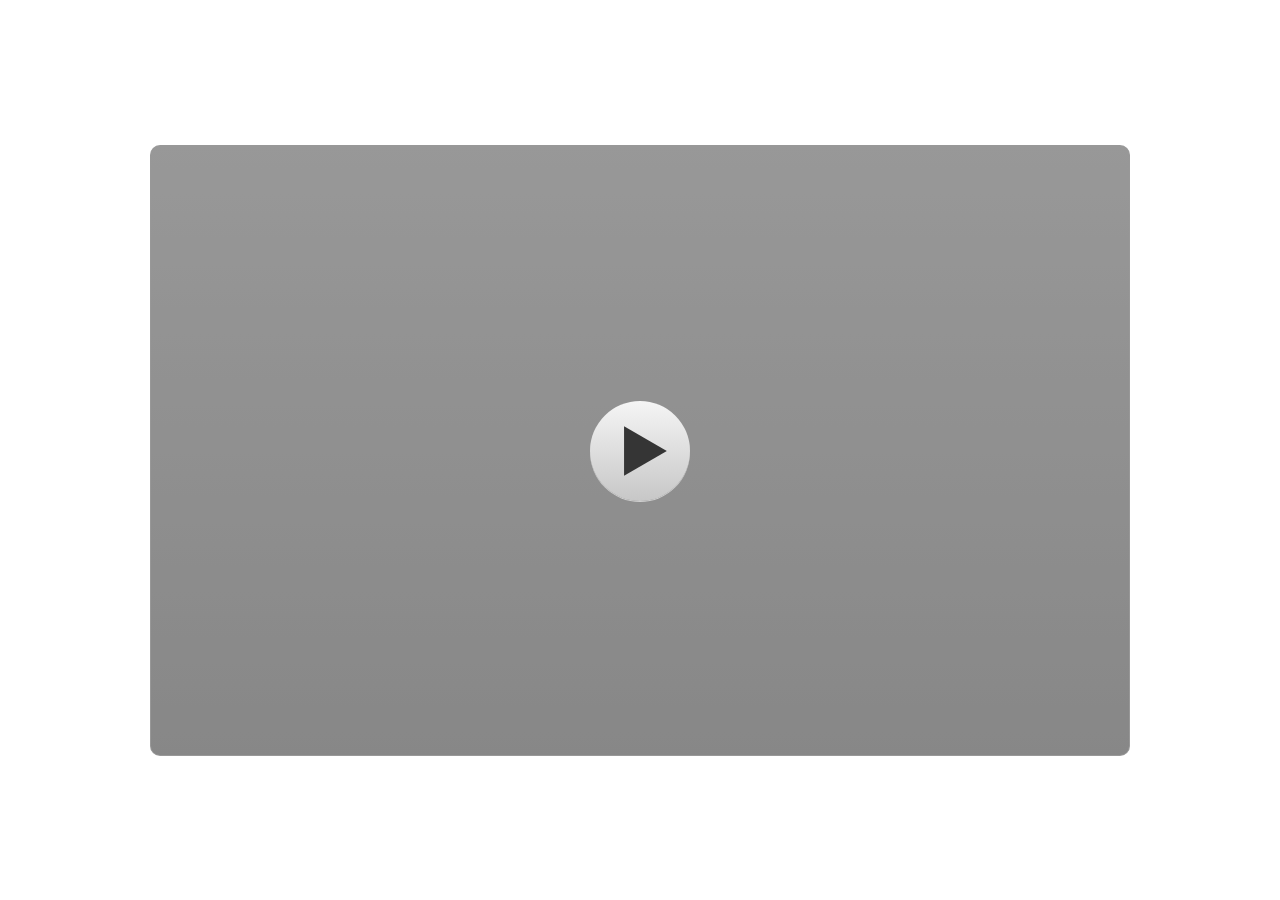
==== commit 5ef1487f: "Add files via upload" ====
--- a/index.html
+++ b/index.html
@@ -4,7 +4,7 @@
   <meta charset="utf-8">
   <!-- Created using Storyline 3 - http://www.articulate.com  -->
   <!-- version: 3.20.30234.0 -->
-  <title>Untitled1</title>
+  <title>DOMPI</title>
   <meta http-equiv="x-ua-compatible" content="IE=edge"/>
   <meta name="viewport" content="width=device-width,initial-scale=1,user-scalable=no,shrink-to-fit=no,minimal-ui"/>
   <meta name="apple-mobile-web-app-capable" content="yes"/>
@@ -37,7 +37,7 @@
       aid: '',
       cid: '3e6e827b-eb3f-4c3c-9456-17c40b2e7156',
       playerVersion: '3.20.30234.0',
-      publishTimestamp: '2026-06-06T14:10:10.6545417Z',
+      publishTimestamp: '2026-06-07T05:05:11.1485708Z',
       maxIosVideoElements: 10,
       connectionSettings: { },
 
@@ -131,7 +131,7 @@
   </script>
 
   <div class="mobile-load-title-overlay" style="display: none">
-    <div class="mobile-load-title">Untitled1</div>
+    <div class="mobile-load-title">DOMPI</div>
   </div>
 
   <div class="mobile-chrome-warning"></div>
--- a/html5/data/css/output.min.css
+++ b/html5/data/css/output.min.css
@@ -1,18 +1,30 @@
 @font-face {
-  font-family: 'Open SansBold CharsBold6EFCC232';
-  src: url('[data-uri]');
+  font-family: 'Open SansBold CharsBoldEE1F8D3D';
+  src: url('[data-uri]');
   font-style: normal;
   font-weight: normal;
 }
 @font-face {
-  font-family: 'Open Sans Charset1_ 6gTD979E62E';
+  font-family: 'Open Sans Charset1_ 6mo86D282A7';
   src: url('[data-uri]');
   font-style: normal;
   font-weight: normal;
 }
 @font-face {
-  font-family: 'Open SansBold CharsBoldE47A47C6';
-  src: url('[data-uri]');
+  font-family: 'Arial Charset1_ 628B86U94462E4E';
+  src: url('[data-uri]');
+  font-style: normal;
+  font-weight: normal;
+}
+@font-face {
+  font-family: 'Comic Sans MSBold CBoldEB3D83F0';
+  src: url('[data-uri]');
+  font-style: normal;
+  font-weight: normal;
+}
+@font-face {
+  font-family: 'Comic Sans MSBold CBoldF0BE571E';
+  src: url('[data-uri]');
   font-style: normal;
   font-weight: normal;
 }
@@ -409,7 +421,7 @@
 }
 @font-face {
   font-family: 'Open SansD6FFC9F9';
-  src: url('[data-uri]');
+  src: url('[data-uri]');
   font-style: normal;
   font-weight: bold;
 }
